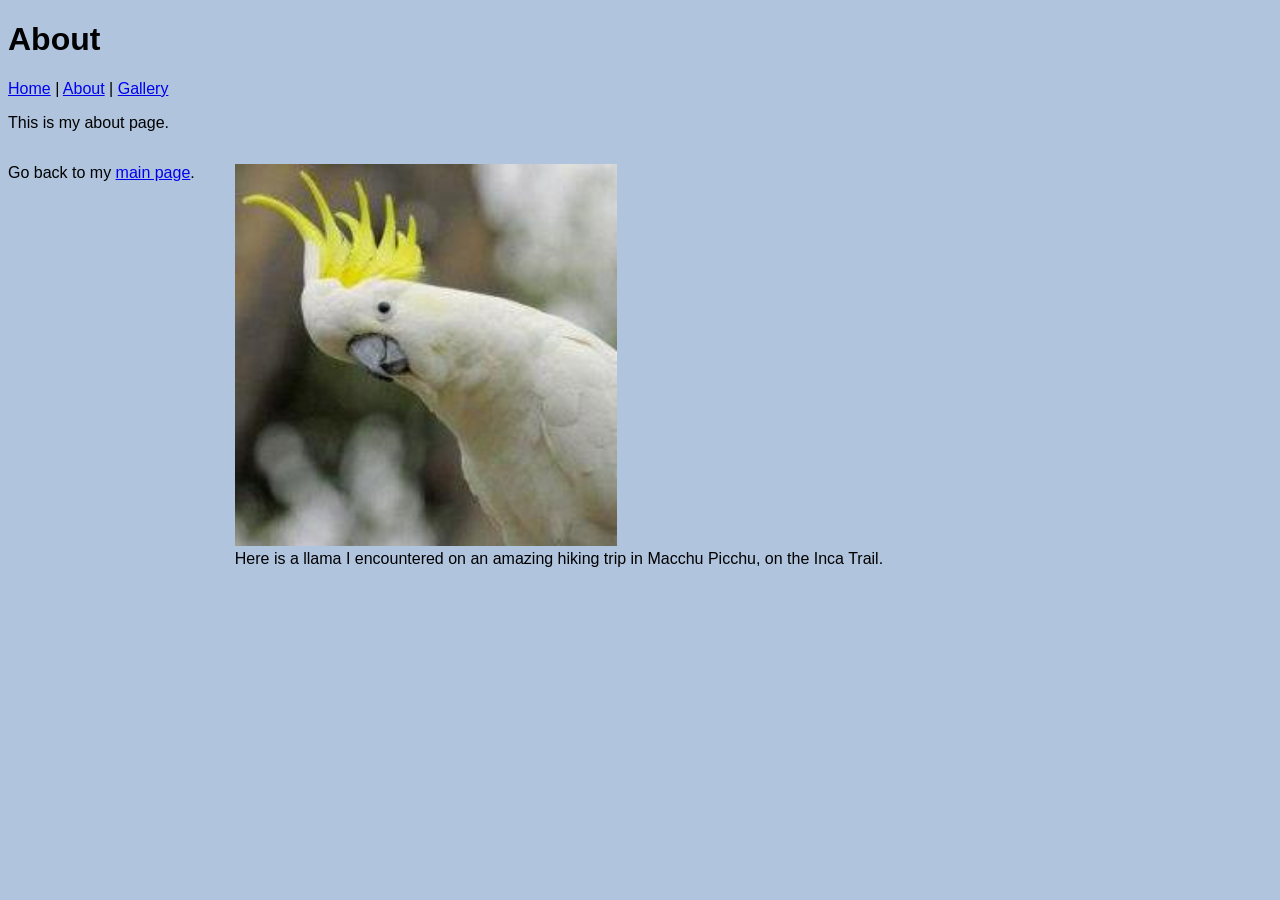
==== docs/about.html @ 7604b985 "Update HTML assignment" ====
<!DOCTYPE html>
<html xmlns="http://www.w3.org/1999/xhtml">
    <!-- Try opening this file on your local computer in a web browser (Firefox, Chrome, etc). 
     * On Windows, go to the browser and type control + o and browse to find this file to open it.
     * On Mac, go to the browser and type command + o and browse to find this file to open it. 
     Look for the text in the <title> element in the tab above the browser search bar. Do you see it? 
    -->
    <head>
        <!-- What's in the <head> element is a "meta" area not for display. 
            It holds important information about the website's contents.
            The text inside the <title> element does show in the top tab of a web browser. 
             The <head> is where we will include info about styling the site, too. -->
        <title>Starter HTML</title>
        <meta charset="UTF-8" />
        <meta name="viewport" content="width=device-width, initial-scale=1.0" />
        <link rel="stylesheet" type="text/css" href="style.css" />
        <!-- Here is a place where we can add a little styling code called CSS to this page. 
            I used it to apply a background color to the body element.
        -->
       
    </head>
    <body>
        <!-- CONTENT FOR DISPLAY. The <body> element holds the content we see in the display window on the web browser.-->
        <h1>About</h1>
        <nav>
            <a href="index.html">Home</a> | <a href="about.html">About</a> | <a href="gallery.html">Gallery</a>
        
        </nav>
        
        <p>This is my about page.</p>
        <div class="side-by-side">
            <p>Go back to my <a href="index.html">main page</a>.</p>
            <figure>
                <img src="images/cockatoo.jpg" />
                <figcaption>Here is a llama I encountered on an amazing hiking trip in Macchu
                    Picchu, on the Inca Trail.</figcaption>
            </figure>
        </div>
    </body>
</html>
---- docs/style.css ----
body {

    /*background:papayaWhip*/
    background: LightSteelBlue;
    font-family: Comic-sans, Arial, Helvetica, sans-serif;
}

div.side-by-side {
    display: flex;
}

img {
    width: 59%;
    max-width: 500px;
}

.featureBlock {
    background-color:pink;
    font-size: smaller;
}
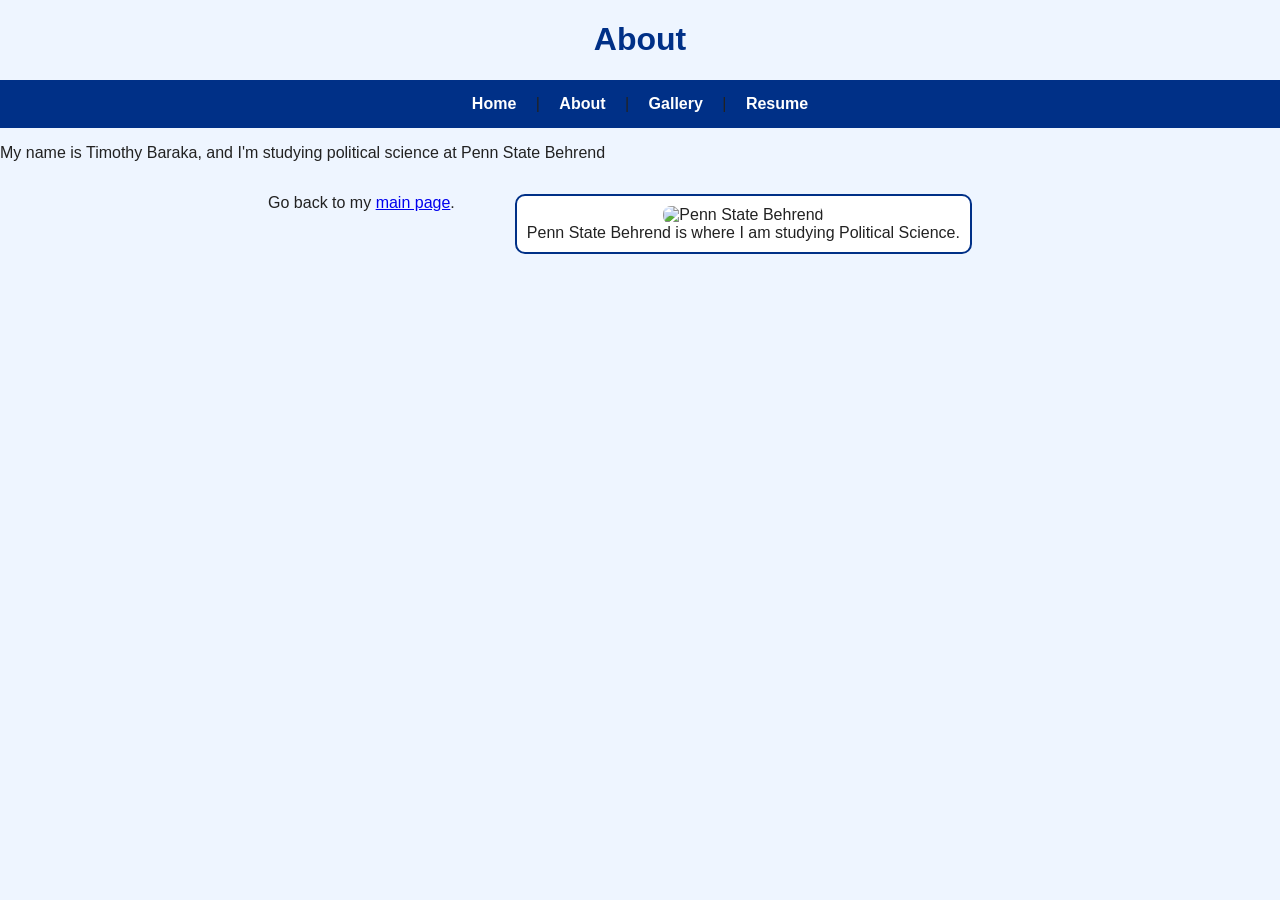
==== commit a12104ff: "Fix image path and update the website pages" ====
--- a/docs/about.html
+++ b/docs/about.html
@@ -10,7 +10,7 @@
             It holds important information about the website's contents.
             The text inside the <title> element does show in the top tab of a web browser. 
              The <head> is where we will include info about styling the site, too. -->
-        <title>Starter HTML</title>
+        <title>About Timothy Baraka</title>
         <meta charset="UTF-8" />
         <meta name="viewport" content="width=device-width, initial-scale=1.0" />
         <link rel="stylesheet" type="text/css" href="style.css" />
@@ -23,17 +23,22 @@
         <!-- CONTENT FOR DISPLAY. The <body> element holds the content we see in the display window on the web browser.-->
         <h1>About</h1>
         <nav>
-            <a href="index.html">Home</a> | <a href="about.html">About</a> | <a href="gallery.html">Gallery</a>
-        
+            <a href="index.html">Home</a> |
+            <a href="about.html">About</a> |
+            <a href="gallery.html">Gallery</a> |
+            <a href="resume.html">Resume</a>
         </nav>
         
-        <p>This is my about page.</p>
+        <p>
+            My name is Timothy Baraka, and I'm studying political science at Penn State Behrend
+        </p>
         <div class="side-by-side">
             <p>Go back to my <a href="index.html">main page</a>.</p>
             <figure>
-                <img src="images/cockatoo.jpg" />
-                <figcaption>Here is a llama I encountered on an amazing hiking trip in Macchu
-                    Picchu, on the Inca Trail.</figcaption>
+                <img src="images/penn-state.jpg" alt="Penn State Behrend" />
+                <figcaption>
+                    Penn State Behrend is where I am studying Political Science.
+                </figcaption>
             </figure>
         </div>
     </body>
--- a/docs/style.css
+++ b/docs/style.css
@@ -1,20 +1,43 @@
 body {
 
-    /*background:papayaWhip*/
-    background: LightSteelBlue;
-    font-family: Comic-sans, Arial, Helvetica, sans-serif;
+    background-color:#eef5ff;
+    font-family: Arial, Helvetica, sans-serif;
+    color: #222;
+    margin: 0;
 }
 
-div.side-by-side {
-    display: flex;
-}
+h1{text-align: center;
+color: #003087;}
+    
 
-img {
-    width: 59%;
-    max-width: 500px;
-}
+h2{color: #0055a5;}
 
-.featureBlock {
-    background-color:pink;
-    font-size: smaller;
-}+nav {background-color: #003087;
+text-align: center;
+padding: 15px;}
+
+nav a {color: white; text-decoration: none;
+font-weight: bold;
+margin: 15px;}
+
+nav a:hover {color: #ffc72c;}
+
+section {width: 80vw;
+margin: 20px auto;
+background: white;
+padding: 20px;
+border-radius: 10px;
+box-shadow: 0px 0px 10px lightgray;}
+
+.side-by-side {display: flex;
+justify-content: center;
+gap: 20px; flex-wrap: wrap;}
+
+figure {background: white;
+border: 2px solid #003087; border-radius: 10px; padding: 10px; text-align: center;}
+
+img {width: 100%; max-width: 400px; border-radius: 8px;}
+figcaptions {color: #003087;
+font-style: italic;
+margin-top: 10px}
+footer {background: #003087; color: white; text-align: center; padding: 15px; margin-top: 30px}
